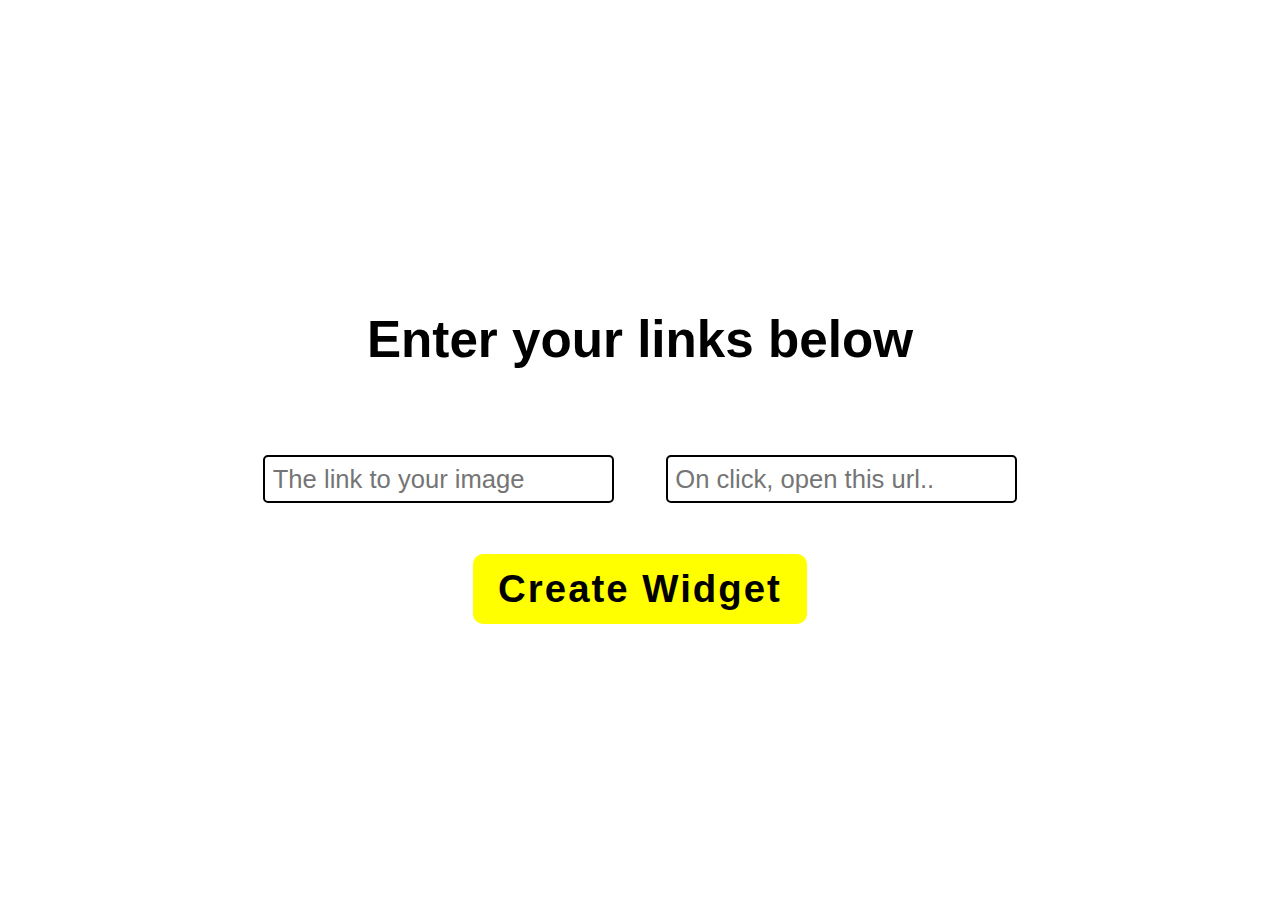
==== image/index.html @ 62808fcc "custom image" ====
<!DOCTYPE html>
<html lang="en">
  <head>
    <meta charset="UTF-8" />
    <meta http-equiv="X-UA-Compatible" content="IE=edge" />
    <meta name="viewport" content="width=device-width, initial-scale=1.0" />
    <link rel="stylesheet" href="./style.css" />
    <script src="./main.js" defer></script>
    <title>Image</title>
  </head>
  <body>
    <h1 class="title" id="title">Enter your links below</h1>
    <div class="inputs">
      <input
        type="text"
        placeholder="The link to your image"
        id="img"
        class="img"
      /><input
        id="link"
        type="text"
        placeholder="On click, open this url.."
        class="link"
      />
    </div>
    <button class="create-widget" id="createWidget">Create Widget</button>

 
  </body>
</html>
---- image/style.css ----
html,body {
    margin: 0;
    padding: 0;
}
body {
  display: flex;
  justify-content: center;
  align-items: center;
  flex-direction: column;
  gap: calc(2vw * 2);
  height: 100vh;
}
.link,
.img {
  padding: calc(0.3vw * 2);
  font-size: calc(1vw * 2);
  margin: 0 calc(1vw * 2);
  background-color: white;
  border: 2px solid black;
  border-radius: 5px;
}
.title {
  font-family: sans-serif;
  font-size: calc(2vw * 2);
}
.create-widget {
  outline: none;
  border: none;
  background-color: yellow;
  color: black;
  font-size: calc(1.5vw * 2);
  letter-spacing: 2px;
  font-weight: 800;
  padding: calc(0.5vw * 2) calc(1vw * 2);
  transition: all 200ms;
  border-radius: 10px;
  cursor: pointer;
}
.create-widget:hover {
    transform: scale(1.1);
    transition: all 200ms;
    color: yellow;
    background-color: black;
}
.href {
    height: 100vh;
    width: 100vw;
}
.image {
    height: 100vh;
    width: 100vw;
    object-fit: cover;
}
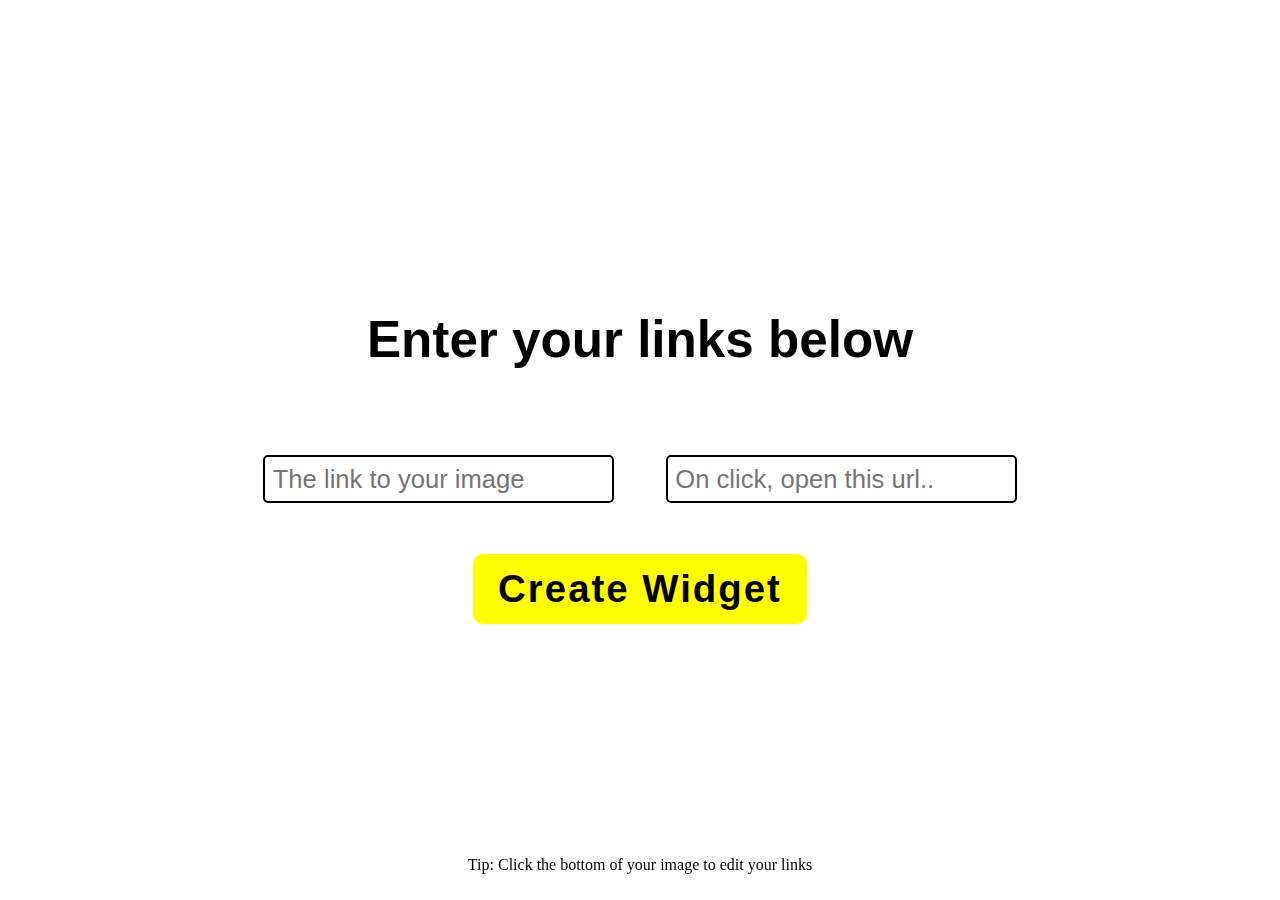
==== commit 5025135b: "editable images" ====
--- a/image/index.html
+++ b/image/index.html
@@ -24,7 +24,7 @@
       />
     </div>
     <button class="create-widget" id="createWidget">Create Widget</button>
-
+    <div class="tip">Tip: Click the bottom of your image to edit your links</div>
  
   </body>
 </html>
--- a/image/style.css
+++ b/image/style.css
@@ -50,4 +50,17 @@
     height: 100vh;
     width: 100vw;
     object-fit: cover;
+}
+.tip {
+    position: fixed;
+    bottom: 0;
+    margin: 2vw;
+}
+.edit {
+    position: fixed;
+    bottom: 0;
+    width: 100vw;
+    height: 7vh;
+    z-index: 10;
+    cursor: cell;
 }